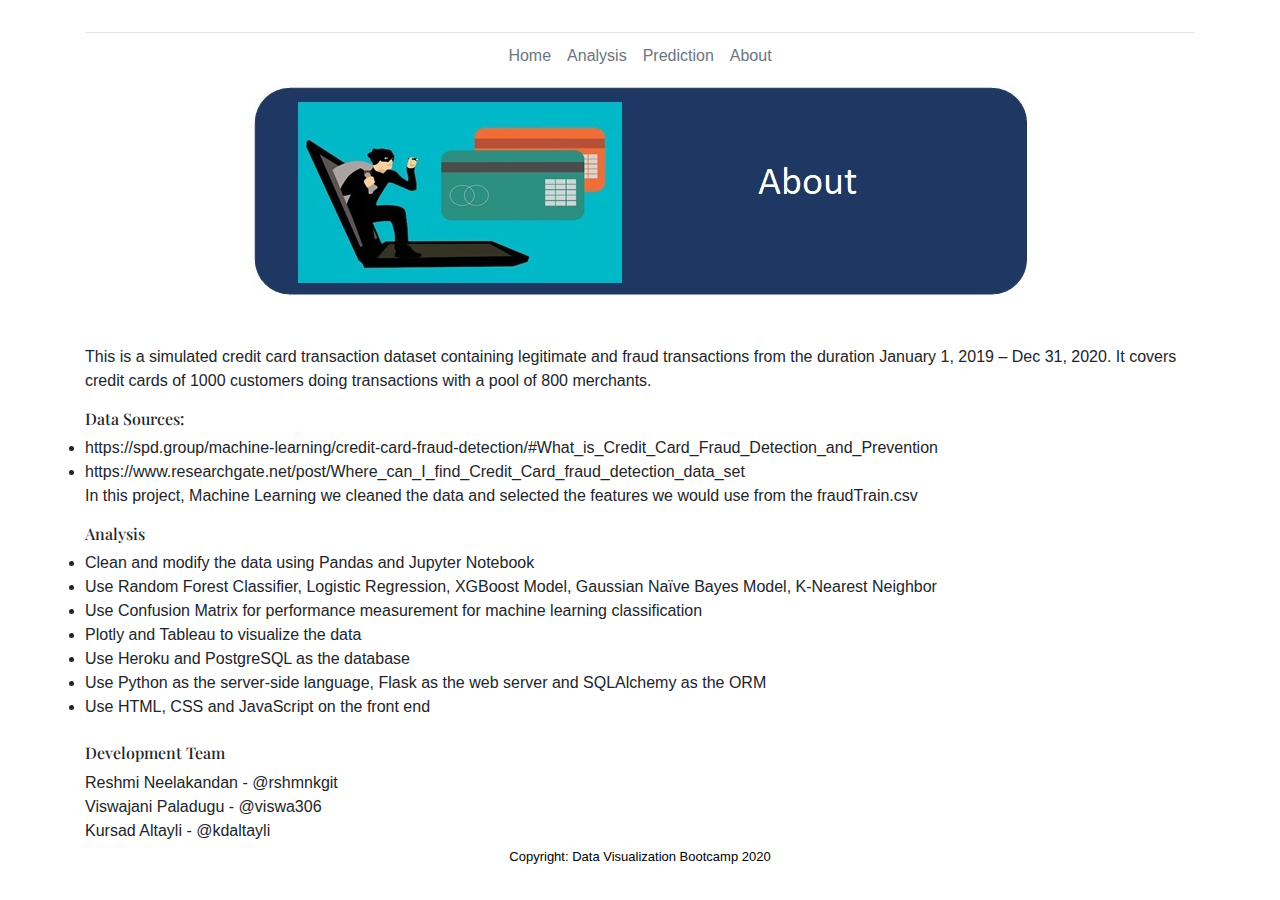
==== templates/about.html @ 3718d37f "coomit" ====
<!doctype html>
<html lang="en">
  <head>
    <meta charset="utf-8">
    <meta name="viewport" content="width=device-width, initial-scale=1, shrink-to-fit=no">
    <meta name="description" content="">
    <meta name="author" content="Mark Otto, Jacob Thornton, and Bootstrap contributors">
    <meta name="generator" content="Jekyll v4.1.1">
    <title>Predictions</title>

    <link rel="canonical" href="https://getbootstrap.com/docs/4.5/examples/blog/">

    <!-- Bootstrap core CSS -->
<!-- <link href="../assets/dist/css/bootstrap.min.css" rel="stylesheet"> -->
<link rel="stylesheet" href="https://stackpath.bootstrapcdn.com/bootstrap/4.5.2/css/bootstrap.min.css"
integrity="sha384-JcKb8q3iqJ61gNV9KGb8thSsNjpSL0n8PARn9HuZOnIxN0hoP+VmmDGMN5t9UJ0Z" crossorigin="anonymous">

    <!-- Custom styles for this template -->
    <link href="https://fonts.googleapis.com/css?family=Playfair+Display:700,900" rel="stylesheet">
    <!-- Custom styles for this template -->
    <link href="../static/css/blog.css" rel="stylesheet">
    <link href="../static/css/style.css"  rel="stylesheet">
  </head>
  <body>
    <div class="container">
  <header class="blog-header py-3">
    <div class="row flex-nowrap justify-content-between align-items-center">
      
    </div>
  </header>

  <div class="nav-scroller py-1 mb-2">
    <nav class="nav d-flex justify-content-center">
      <a class="p-2 text-muted" href="/">Home</a>
      <a class="p-2 text-muted" href="/analysis">Analysis</a>
      <a class="p-2 text-muted" href="/prediction">Prediction</a>
      <a class="p-2 text-muted" href="/about">About</a>
    </nav>
  </div>

    <div class = "row">
        <img id="ccard" src="../static/images/imgAbout.jpg" class="center"/>
    </div>

    <br><br>
    <p>This is a simulated credit card transaction dataset containing legitimate and fraud transactions from 
        the duration January 1, 2019 – Dec 31, 2020. It covers credit cards of 1000 customers doing transactions 
        with a pool of 800 merchants.</p>   
    <h6>Data Sources:</h6>
    <li>https://spd.group/machine-learning/credit-card-fraud-detection/#What_is_Credit_Card_Fraud_Detection_and_Prevention</li>
    <li>https://www.researchgate.net/post/Where_can_I_find_Credit_Card_fraud_detection_data_set</li>
    
    <p>In this project, Machine Learning we cleaned the data and selected the features we would use from the fraudTrain.csv</p>
    <h6>Analysis</h6>
    <li>Clean and modify the data using Pandas and Jupyter Notebook</li>
    <li>Use Random Forest Classifier, Logistic Regression, XGBoost Model, Gaussian Naïve Bayes Model, K-Nearest Neighbor</li>
    <li>Use Confusion Matrix for performance measurement for machine learning classification</li>
    <li>Plotly and Tableau to visualize the data</li>
    <li>Use Heroku and PostgreSQL as the database</li>
    <li>Use Python as the server-side language, Flask as the web server and SQLAlchemy as the ORM</li>
    <li>Use HTML, CSS and JavaScript on the front end</li>
    <br>
    <h6>Development Team</h6>
    Reshmi Neelakandan - @rshmnkgit <br>
    Viswajani Paladugu - @viswa306<br>
    Kursad Altayli - @kdaltayli<br>


    <!-- =========================================================================== -->
    <!--                                FOOTER                                       -->
    <!-- =========================================================================== -->
    <div class="row"> <br> </div>
    <div class="row"> <br> </div>
    <div class="footer">
        <div class="col-md-12" id="footerbar">
        </div>
        <span id="foot-note">Copyright: Data Visualization Bootcamp 2020</span>
    </div>

</body>
</html>
---- static/css/blog.css ----
/* stylelint-disable selector-list-comma-newline-after */

.blog-header {
  line-height: 1;
  border-bottom: 1px solid #e5e5e5;
}

.blog-header-logo {
  font-family: "Playfair Display", Georgia, "Times New Roman", serif;
  font-size: 2.25rem;
}

.blog-header-logo:hover {
  text-decoration: none;
}

h1, h2, h3, h4, h5, h6 {
  font-family: "Playfair Display", Georgia, "Times New Roman", serif;
}

.display-4 {
  font-size: 2.5rem;
}
@media (min-width: 768px) {
  .display-4 {
    font-size: 3rem;
  }
}

.nav-scroller {
  position: relative;
  z-index: 2;
  height: 2.75rem;
  overflow-y: hidden;
}

.nav-scroller .nav {
  display: -ms-flexbox;
  display: flex;
  -ms-flex-wrap: nowrap;
  flex-wrap: nowrap;
  padding-bottom: 1rem;
  margin-top: -1px;
  overflow-x: auto;
  text-align: center;
  white-space: nowrap;
  -webkit-overflow-scrolling: touch;
}

.nav-scroller .nav-link {
  padding-top: .75rem;
  padding-bottom: .75rem;
  font-size: .875rem;
  color: black;
}

.card-img-right {
  height: 100%;
  border-radius: 0 3px 3px 0;
}

.flex-auto {
  -ms-flex: 0 0 auto;
  flex: 0 0 auto;
}

.h-250 { height: 250px; }
@media (min-width: 768px) {
  .h-md-250 { height: 250px; }
}

/* Pagination */
.blog-pagination {
  margin-bottom: 4rem;
}
.blog-pagination > .btn {
  border-radius: 2rem;
}

/*
 * Blog posts
 */
.blog-post {
  margin-bottom: 4rem;
}
.blog-post-title {
  margin-bottom: .25rem;
  font-size: 2.5rem;
}
.blog-post-meta {
  margin-bottom: 1.25rem;
  color: #999;
}
---- static/css/style.css ----
#credit {
    position: relative;
    margin-left: 10%;
    width: 80%;
    height: 70%;
}
#ccard {
    offset-position:center;

}
.center {
    display: block;
    margin-left: auto;
    margin-right: auto;
    height: 80%;
}

.footer {
    position: fixed;
    margin-top: auto;
    left: 0;
    bottom: 0;
    width: 100%;
    color: black;
    text-align: center;
    height: 6%;
    background-color: white;
    text-align: center;
    font-size: small;
    font-family: Calibri, 'Gill Sans', 'Gill Sans MT', 'Trebuchet MS', sans-serif;
}
#foot-note {
    padding-top: 5%;
    vertical-align: middle;
    height: 50%;
}
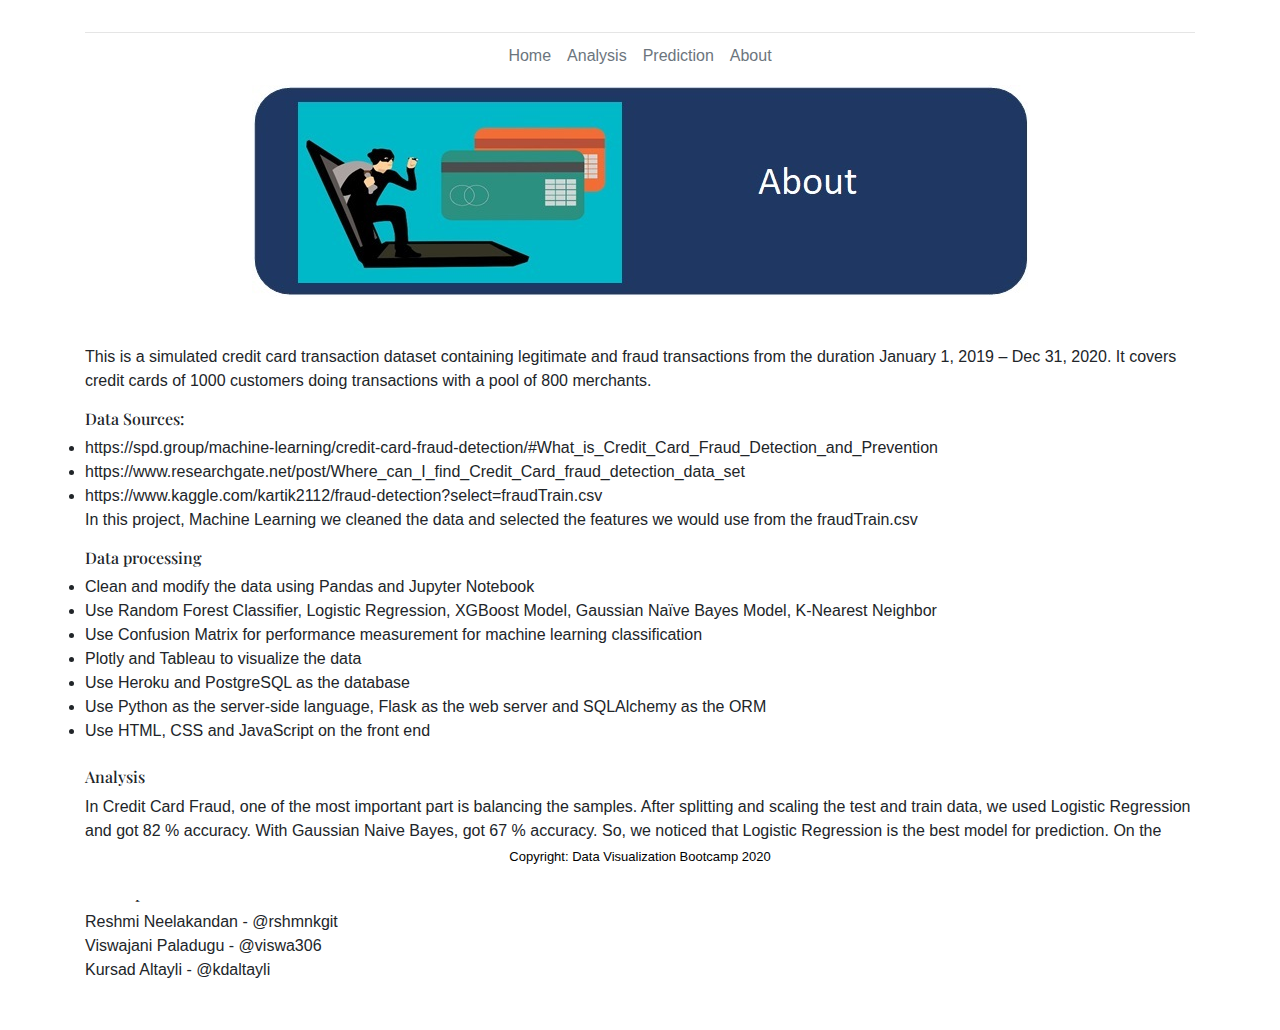
==== commit f098908f: "tableau updates" ====
--- a/templates/about.html
+++ b/templates/about.html
@@ -49,9 +49,12 @@
     <h6>Data Sources:</h6>
     <li>https://spd.group/machine-learning/credit-card-fraud-detection/#What_is_Credit_Card_Fraud_Detection_and_Prevention</li>
     <li>https://www.researchgate.net/post/Where_can_I_find_Credit_Card_fraud_detection_data_set</li>
+    <li>https://www.kaggle.com/kartik2112/fraud-detection?select=fraudTrain.csv</li>
     
     <p>In this project, Machine Learning we cleaned the data and selected the features we would use from the fraudTrain.csv</p>
-    <h6>Analysis</h6>
+    
+    
+    <h6>Data processing</h6>
     <li>Clean and modify the data using Pandas and Jupyter Notebook</li>
     <li>Use Random Forest Classifier, Logistic Regression, XGBoost Model, Gaussian Naïve Bayes Model, K-Nearest Neighbor</li>
     <li>Use Confusion Matrix for performance measurement for machine learning classification</li>
@@ -60,6 +63,14 @@
     <li>Use Python as the server-side language, Flask as the web server and SQLAlchemy as the ORM</li>
     <li>Use HTML, CSS and JavaScript on the front end</li>
     <br>
+    
+    <h6>Analysis</h6>
+    <p>In Credit Card Fraud, one of the most important part is balancing the samples. After splitting and scaling 
+    the test and train data, we used Logistic Regression and got 82 % accuracy. With Gaussian Naive Bayes, got 
+    67 % accuracy. So, we noticed that Logistic Regression is the best model for prediction.
+    On the other hand, we visualized the holiday season the highest amount and number of Fraud Transactions 
+    on Tablaeu. </p>
+    
     <h6>Development Team</h6>
     Reshmi Neelakandan - @rshmnkgit <br>
     Viswajani Paladugu - @viswa306<br>
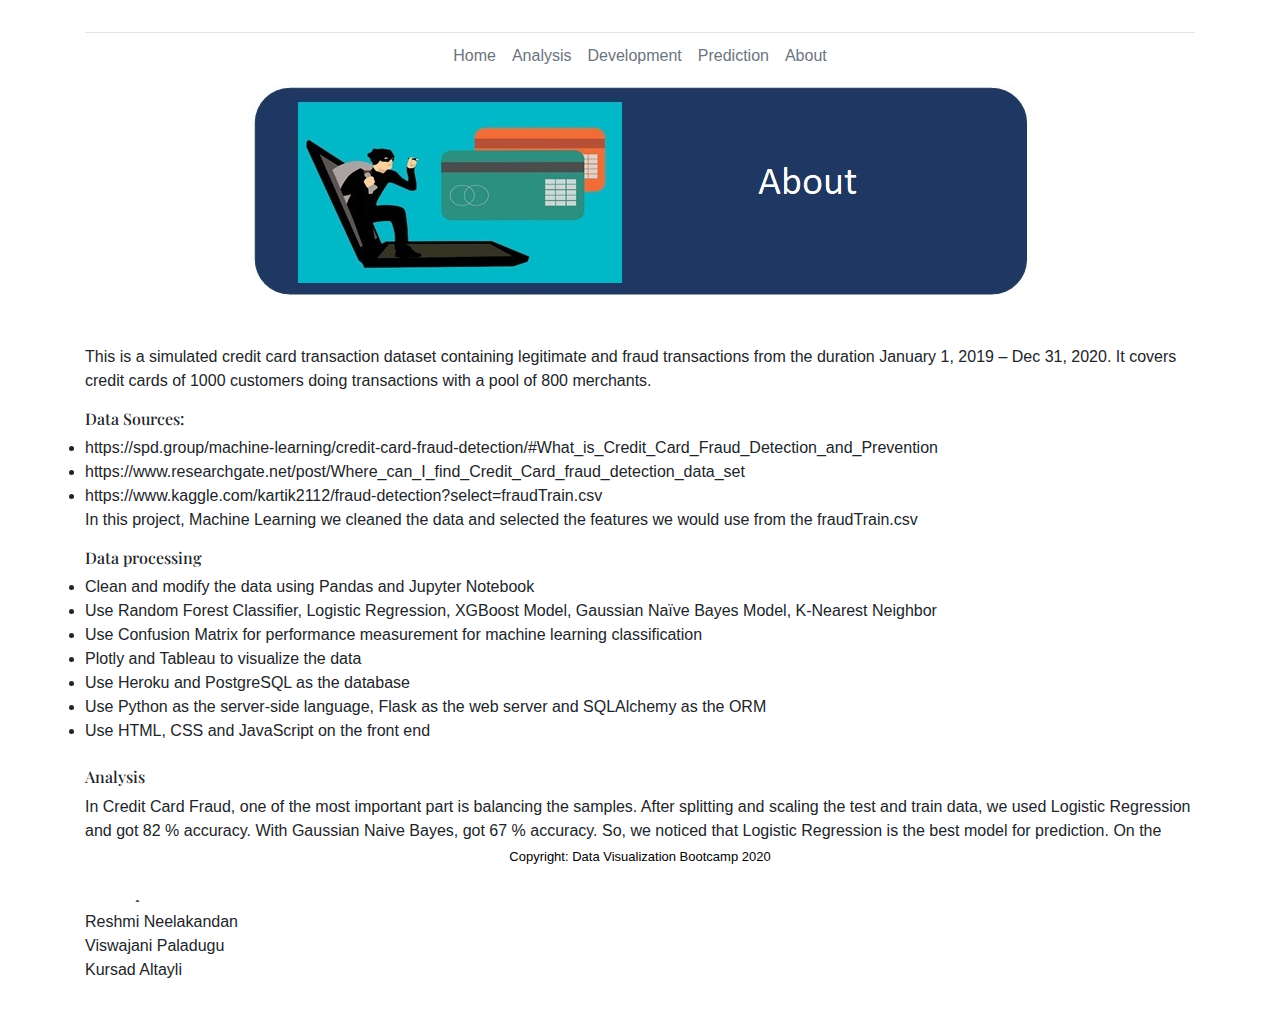
==== commit acbee478: "EDA added" ====
--- a/templates/about.html
+++ b/templates/about.html
@@ -33,6 +33,7 @@
     <nav class="nav d-flex justify-content-center">
       <a class="p-2 text-muted" href="/">Home</a>
       <a class="p-2 text-muted" href="/analysis">Analysis</a>
+      <a class="p-2 text-muted" href="/development">Development</a>
       <a class="p-2 text-muted" href="/prediction">Prediction</a>
       <a class="p-2 text-muted" href="/about">About</a>
     </nav>
@@ -72,9 +73,9 @@
     on Tablaeu. </p>
     
     <h6>Development Team</h6>
-    Reshmi Neelakandan - @rshmnkgit <br>
-    Viswajani Paladugu - @viswa306<br>
-    Kursad Altayli - @kdaltayli<br>
+    Reshmi Neelakandan<br>
+    Viswajani Paladugu<br>
+    Kursad Altayli<br>
 
 
     <!-- =========================================================================== -->
--- a/static/css/style.css
+++ b/static/css/style.css
@@ -1,3 +1,10 @@
+body{
+    /* font-family: sans-serif, Calibri, 'Trebuchet MS'; */
+    font-family: 'Merriweather', serif, !important;
+    /* font-family: "Nunito Sans", "Segoe UI", "Helvetica Neue", Arial, sans-serif, "Apple Color Emoji", "Segoe UI Emoji", "Segoe UI Symbol"; */
+   /* font-family: SFMono-Regular, Menlo, Monaco, Consolas, "Liberation Mono", "Courier New", monospace; */
+}
+
 #credit {
     position: relative;
     margin-left: 10%;
